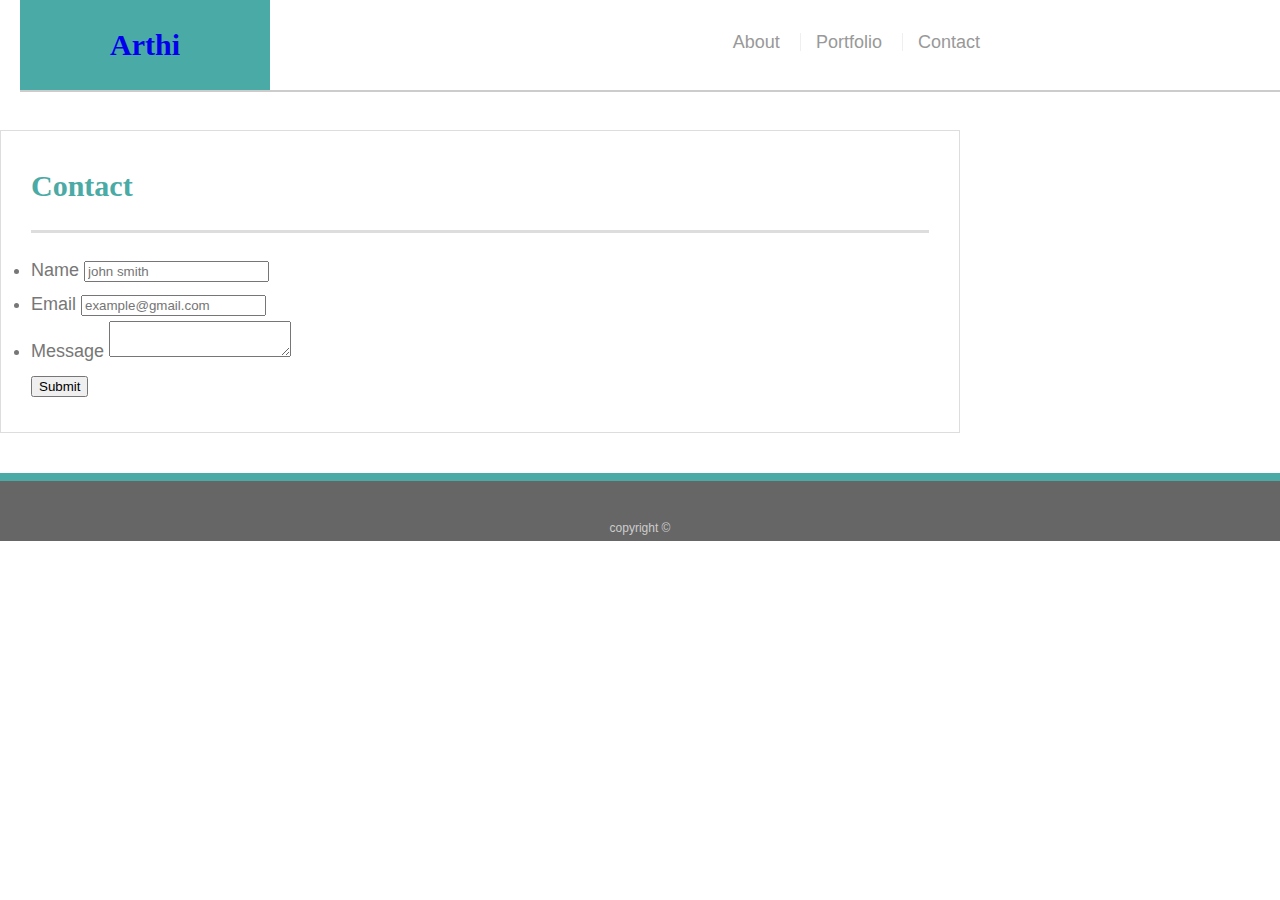
==== contact.html @ 15d3b3f1 "Responsive-Portfolio" ====
<!DOCTYPE html>
<html lang="en">
<head>
    <meta charset="UTF-8">
    <meta name="viewport" content= "width-device-width, initial-scale=1">
    
    <title>Document</title>
    <link href="assets/css/reset.css" rel="stylesheet" type="text/css">
    <link href="assets/css/style.css" rel="stylesheet" type="text/css">
</head>
<body>
    <div class="wrapper">
        <header id="masthead">
            <div class="container">
                <a id="logo" href="index.html" >Arthi</a>  
                <nav>
                    <a href="index.html">About</a>
                    <a href="portfolio.html">Portfolio</a>
                    <a href="contact.html">Contact</a>
                </nav>
            </div>            
        </header>

        <div id="main-container" class="container">
            <section class="main-section">
                <h1>Contact</h1>
            
                <form id="contact-form">
                    <ui>
                        <li>
                            <label for="name">Name</label>
                            <input type="text" id="name" name="name" placeholder="john smith" require="required">           
                        </li>
                        <li>
                            <label for="email">Email</label>
                            <input type="email" id="email" name="email" placeholder="example@gmail.com" required="required">
                        </li>
                        <li>
                            <label for="message">Message</label>
                            <textarea id="message" name="message" required="required"></textarea>
                        </li>
                    </ui>
                    <input type="submit">
                </form>
            </section>
        </div>
        <footer>
            copyright &copy;
        </footer>
    </div>
</body>
</html>
---- assets/css/style.css ----
*{
    box-sizing: border-box;
}
body{
    background: url("../images/concrete_seamless.png");
    font-family: Arial, "Helvetica Neue", Helvetica, sans-serif;
    font-size: 18px;
    line-height: 34px;
    color: #777;
}

.container{
    width: 100%;
    max-width: 960px;
    margin: 0, auto;
    clear: both;
}

h1,
h2,
h3,
p{
    margin-bottom: 20px;

}

p:last-child{
    margin-bottom: 0;
}

h1,
h2,
h3{
  font-family: Georgia, Times, "Times New Roman", serif;
  font-weight: 700;
  color: #4aaaa5;
}

h1 {
    padding-bottom: 20px;
    font-size: 30px;
    line-height: 49px;
    border-bottom: 3px solid #ddd;
  }

h2,
h3 {
  font-size: 22px;
}

h3, h2 {
    padding-bottom: 20px;
    margin-bottom: 15px;
    line-height: 22px;
    border-bottom: 2px solid #eee;
  }
#masthead{
    position: fixed;
    z-index: 99;    
    width: 100%;
    margin: 0 20px 30px;
    overflow: auto;
    color: #fff;
    background: #fff;
    position: fixed;
    border-bottom: 2px solid #ccc;
}

#logo{
    float: left;
    width: 250px;
    height: 90px;
    font-family: Georgia, Times, "Times New Roman", serif;
    font-size: 30px;
    font-weight: 700;
    line-height: 90px;
    text-align: center;
    text-decoration: none;
    background: #4aaaa5;
}

nav {
    float: right;
    margin-top: 25px;
}

 nav a {
    display: inline-block;
    padding-left: 15px;
    margin-left: 15px;
    line-height: 18px;
    color: #999;
    text-decoration: none;
    border-left: 1px solid #efefef;
 }

 nav a:first-child{
     border-left: 0 none;
 }

footer{
    padding: 30px 0;
    clear: both;
    font-size: 12px;
    color: #fff;
    color: #ccc;
    text-align: center;
    background: #666;
    border-top: 8px solid #4aaaa5;
    height:50px;
    
    
}

#main-container{
    padding-top: 130px;
    min-height: calc(100vh-70px);
}
.main-section{
    float: left;
    width: 100%;
    max-width: 960px;
    padding: 30px;
    margin: 0 0 40px;
    background: #fff;
    border: 1px solid #ddd;
}

.work {
    position: relative;
    float: left;
    width: 274px;
    margin: 40px 10px 50px;
    overflow: auto;
  }
  .work:nth-child(even) {
    margin-right: 100px;
  }
  
  .work img {
    width: 100%;
    border: 0 none;
    opacity: 0.8;
  }
  
  .work h3 {
    position: absolute;
    bottom: 40px;
    width: 100%;
    padding: 15px;
    margin-bottom: 20;
    font-weight: 300;
    line-height: 30px;
    color: #fff;
    text-align: center;
    background: #4aaaa5;
    border-bottom: 20;
  }


  .auth-image {
    float: left;
    width: 200px;
    height: auto;
    margin-top: 10px;
    margin-right: 25px;
}


@media screen and (max-width: 768px) {
  /* The body's bg color will be #333 */
  body {
    background-color: #333;
  }

  
  .wrapper {
    width: 600px;
  }
}
@media screen and (max-width: 980px) {
  /* The body's bg color will be #333 */
  body {
    background-color: #333;
  }

  
  .wrapper {
    width: 800px;
  }
}
@media screen and (max-width: 640px) {
  /* The body's bg color will be #333 */
  body {
    background-color: #333;
  }

  
  .wrapper {
    width: 500px;
    
  }
}
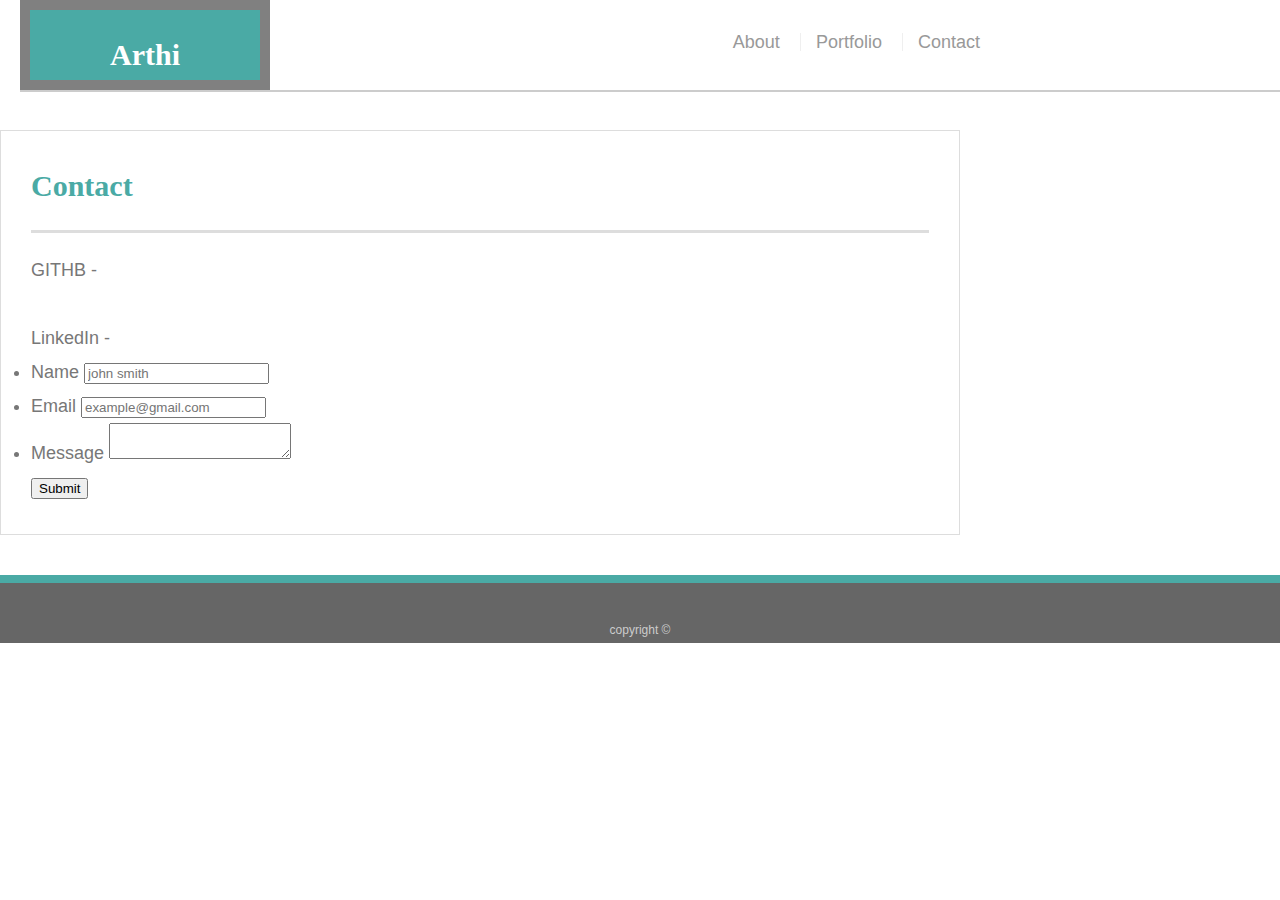
==== commit ac0e644f: "added the contacts details" ====
--- a/contact.html
+++ b/contact.html
@@ -24,6 +24,8 @@
         <div id="main-container" class="container">
             <section class="main-section">
                 <h1>Contact</h1>
+                <h5>GITHB - </h5><a href="https://github.com/arthiatsr"></a><br>
+                <h5>LinkedIn - </h5> <a href="https://www.linkedin.com/feed/"></a>
             
                 <form id="contact-form">
                     <ui>
--- a/assets/css/style.css
+++ b/assets/css/style.css
@@ -8,6 +8,8 @@
     line-height: 34px;
     color: #777;
 }
+
+
 
 .container{
     width: 100%;
@@ -77,6 +79,8 @@
     text-align: center;
     text-decoration: none;
     background: #4aaaa5;
+    border: solid 10px gray;
+    color: white;
 }
 
 nav {
@@ -89,7 +93,7 @@
     padding-left: 15px;
     margin-left: 15px;
     line-height: 18px;
-    color: #999;
+    color: rgb(153, 153, 153);
     text-decoration: none;
     border-left: 1px solid #efefef;
  }
@@ -98,7 +102,7 @@
      border-left: 0 none;
  }
 
-footer{
+ footer{
     padding: 30px 0;
     clear: both;
     font-size: 12px;
@@ -110,7 +114,7 @@
     height:50px;
     
     
-}
+}  
 
 #main-container{
     padding-top: 130px;
@@ -122,7 +126,7 @@
     max-width: 960px;
     padding: 30px;
     margin: 0 0 40px;
-    background: #fff;
+    background: rgb(255, 255, 255);
     border: 1px solid #ddd;
 }
 
@@ -134,12 +138,12 @@
     overflow: auto;
   }
   .work:nth-child(even) {
-    margin-right: 100px;
+    margin-right: 10px;
   }
   
   .work img {
     width: 100%;
-    border: 0 none;
+    
     opacity: 0.8;
   }
   
@@ -165,7 +169,10 @@
     margin-top: 10px;
     margin-right: 25px;
 }
-
+img{
+  height: 200px;
+  border: solid 10px gray;
+}
 
 @media screen and (max-width: 768px) {
   /* The body's bg color will be #333 */
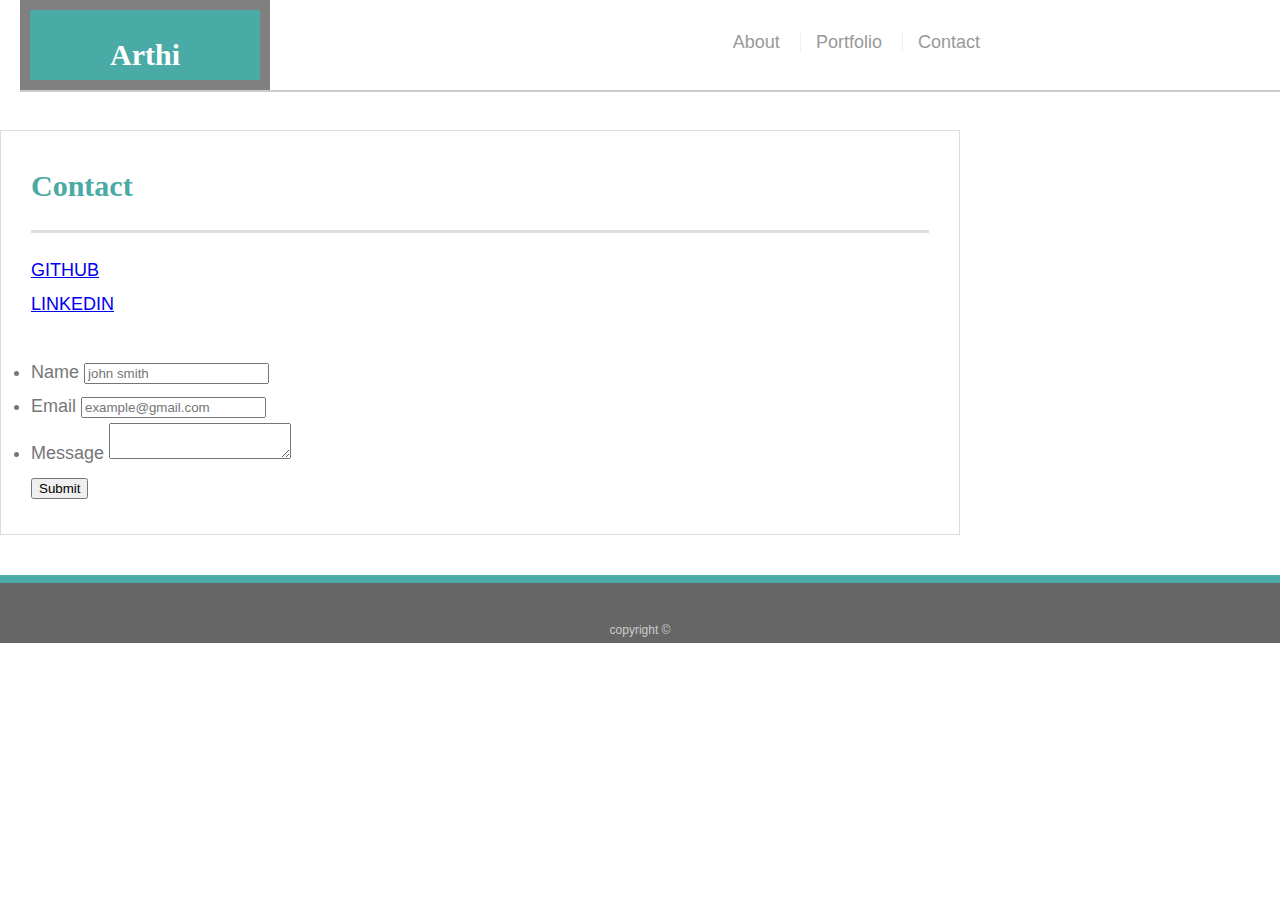
==== commit 84bf13e9: "added contact links" ====
--- a/contact.html
+++ b/contact.html
@@ -24,8 +24,8 @@
         <div id="main-container" class="container">
             <section class="main-section">
                 <h1>Contact</h1>
-                <h5>GITHB - </h5><a href="https://github.com/arthiatsr"></a><br>
-                <h5>LinkedIn - </h5> <a href="https://www.linkedin.com/feed/"></a>
+                <a href="https://github.com/arthiatsr">GITHUB</a><br>
+                <a href="https://www.linkedin.com/feed/">LINKEDIN</a><br><br>
             
                 <form id="contact-form">
                     <ui>
